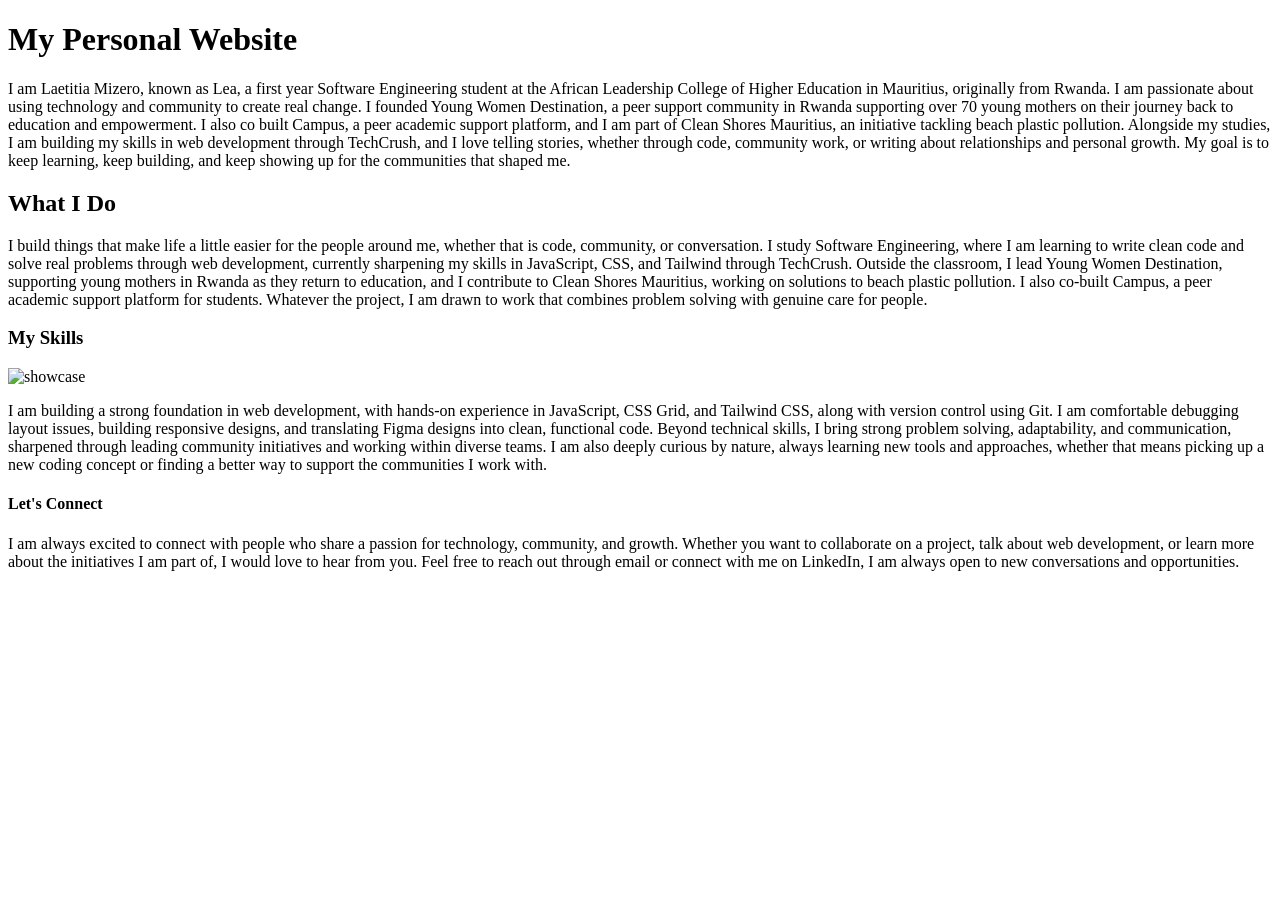
==== css_basic/index.html @ 19e4dac8 "css" ====
<!DOCTYPE html>
<html lang="en">
<head>
    <meta charset="UTF-8">
    <meta name="viewport" content="width=device-width, initial-scale=1.0">
    <title>Basic html</title>
   
</head>
<body>
	<h1>My Personal Website</h1>
	<p>I am Laetitia Mizero, known as Lea, a first year Software Engineering student at the African Leadership College of Higher Education in Mauritius, originally from Rwanda. I am passionate about using technology and community to create real change. I founded Young Women Destination, a peer support community in Rwanda supporting over 70 young mothers on their journey back to education and empowerment. I also co built Campus, a peer academic support platform, and I am part of Clean Shores Mauritius, an initiative tackling beach plastic pollution. Alongside my studies, I am building my skills in web development through TechCrush, and I love telling stories, whether through code, community work, or writing about relationships and personal growth. My goal is to keep learning, keep building, and keep showing up for the communities that shaped me.</p>
	<h2>What I Do</h2>
	<p>I build things that make life a little easier for the people around me, whether that is code, community, or conversation. I study Software Engineering, where I am learning to write clean code and solve real problems through web development, currently sharpening my skills in JavaScript, CSS, and Tailwind through TechCrush. Outside the classroom, I lead Young Women Destination, supporting young mothers in Rwanda as they return to education, and I contribute to Clean Shores Mauritius, working on solutions to beach plastic pollution. I also co-built Campus, a peer academic support platform for students. Whatever the project, I am drawn to work that combines problem solving with genuine care for people.</p>
	<h3>My Skills</h3>
	<img src="https://i.ibb.co/YT7jq0tt/first.jpg" alt="showcase"/>	
    <p>I am building a strong foundation in web development, with hands-on experience in JavaScript, CSS Grid, and Tailwind CSS, along with version control using Git. I am comfortable debugging layout issues, building responsive designs, and translating Figma designs into clean, functional code. Beyond technical skills, I bring strong problem solving, adaptability, and communication, sharpened through leading community initiatives and working within diverse teams. I am also deeply curious by nature, always learning new tools and approaches, whether that means picking up a new coding concept or finding a better way to support the communities I work with.</p>
	<h4>Let's Connect</h4>
    <p>I am always excited to connect with people who share a passion for technology, community, and growth. Whether you want to collaborate on a project, talk about web development, or learn more about the initiatives I am part of, I would love to hear from you. Feel free to reach out through email or connect with me on LinkedIn, I am always open to new conversations and opportunities.</p>
	
</body>
</html>
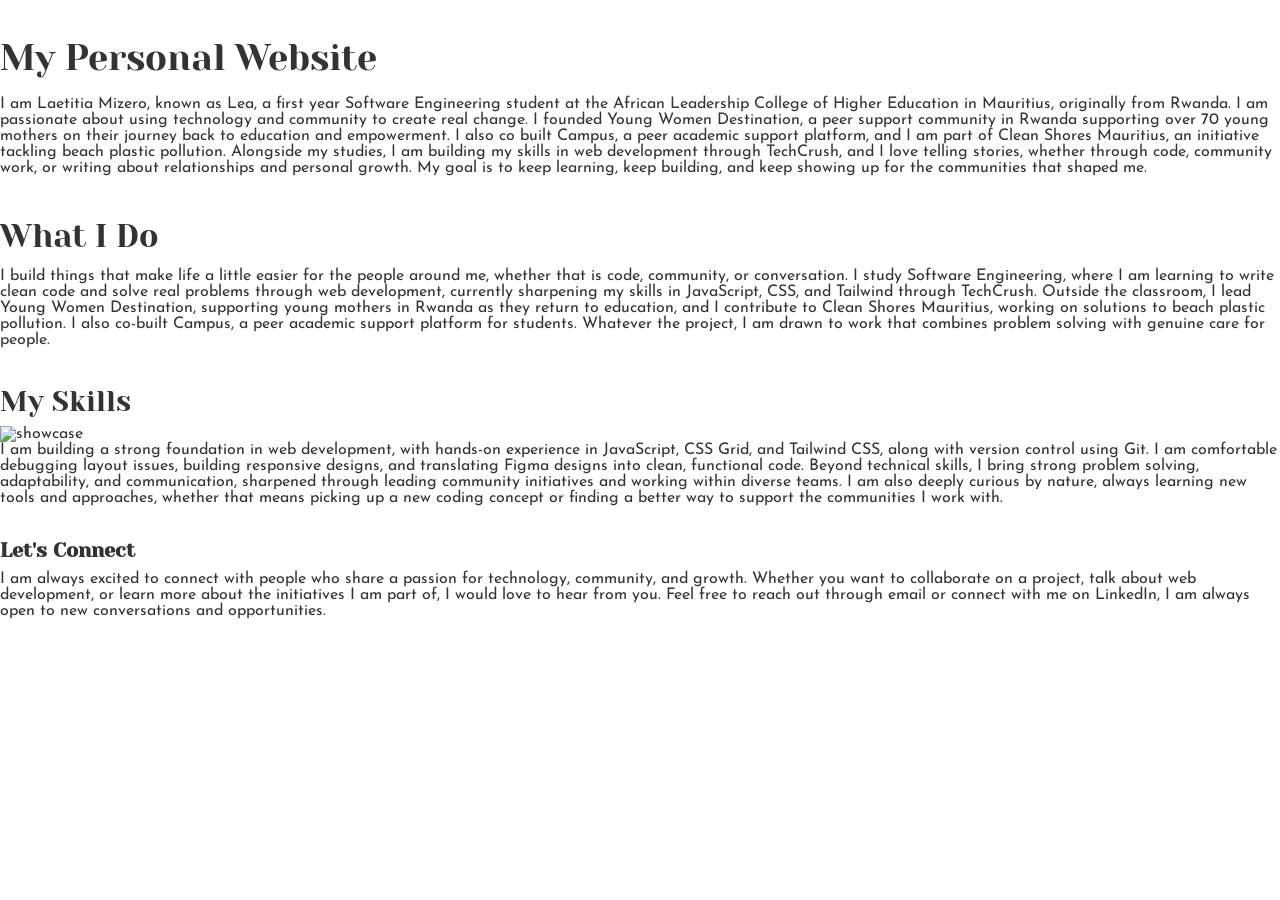
==== commit 1ad0d8cf: "advanced css" ====
--- a/css_basic/index.html
+++ b/css_basic/index.html
@@ -4,9 +4,10 @@
     <meta charset="UTF-8">
     <meta name="viewport" content="width=device-width, initial-scale=1.0">
     <title>Basic html</title>
-   
+   <link href="base.css" rel="stylesheet">
+	<link href="styles.css" rel="stylesheet">
 </head>
-<body>
+<body class="works_on_smartphone" >
 	<h1>My Personal Website</h1>
 	<p>I am Laetitia Mizero, known as Lea, a first year Software Engineering student at the African Leadership College of Higher Education in Mauritius, originally from Rwanda. I am passionate about using technology and community to create real change. I founded Young Women Destination, a peer support community in Rwanda supporting over 70 young mothers on their journey back to education and empowerment. I also co built Campus, a peer academic support platform, and I am part of Clean Shores Mauritius, an initiative tackling beach plastic pollution. Alongside my studies, I am building my skills in web development through TechCrush, and I love telling stories, whether through code, community work, or writing about relationships and personal growth. My goal is to keep learning, keep building, and keep showing up for the communities that shaped me.</p>
 	<h2>What I Do</h2>
--- a/css_basic/base.css
+++ b/css_basic/base.css
@@ -0,0 +1,201 @@
+/* Importing webfonts */
+/* (If you're learning CSS, you should disregard that) */
+
+@import url(https://fonts.googleapis.com/css?family=Yeseva+One);
+@import url(https://fonts.googleapis.com/css?family=Josefin+Sans:400,700,700italic,400italic);
+
+
+/* CSS reset rules */
+
+html, body {
+	height: 100%;
+	min-height: 100%;
+}
+html, body, div, span, applet, object, iframe,
+h1, h2, h3, h4, h5, h6, p, blockquote, pre,
+a, abbr, acronym, address, big, cite, code,
+del, dfn, img, ins, kbd, q, s, samp,
+small, strike, sub, sup, tt, var,
+b, u, i, center,
+dl, dt, dd,
+fieldset, form, label, legend,
+table, caption, tbody, tfoot, thead, tr, th, td,
+article, aside, canvas, details, embed, 
+figure, figcaption, footer, header, hgroup, 
+menu, nav, output, ruby, section, summary,
+time, mark, audio, video {
+	margin: 0;
+	padding: 0;
+	border: 0;
+	font-size: 100%;
+	font: inherit;
+	vertical-align: baseline;
+}
+/* HTML5 display-role reset for older browsers */
+article, aside, details, figcaption, figure, 
+footer, header, hgroup, menu, nav, section {
+	display: block;
+}
+body {
+	line-height: 1;
+}
+blockquote, q {
+	quotes: none;
+}
+blockquote:before, blockquote:after,
+q:before, q:after {
+	content: '';
+	content: none;
+}
+table {
+	border-collapse: collapse;
+	border-spacing: 0;
+}
+
+
+/* Fonts and colors */
+
+body {
+	font-family: 'Josefin Sans', serif;
+	color: rgba(0, 0, 0, 0.8);
+}
+h1, h2, h3, h4, h5, h6, header {
+	font-family: 'Yeseva One', sans-serif;
+}
+article {
+}
+
+header {
+	border-bottom: 1px solid rgb(221,221,221);
+	transition: border-bottom-color 1s ease;
+}
+header a {
+	color: rgba(0, 0, 0, 0.8);
+}
+aside {
+	background: #FAFAFA;
+}
+aside p {
+	border: 1px solid #bbb;
+	background: #ddd;
+	color: black;
+}
+footer a {
+	color: rgba(0, 0, 0, 0.8);
+}
+a {
+	color: #F80002;
+}
+
+
+/* Positioning and margins */
+
+@media (min-width: 1100px) {
+	body {
+		width: 1100px;
+		margin: 0 auto;
+	}
+}
+
+article {
+	padding: 50px 15px;
+}
+article > *:first-child {
+	margin-top: 0;
+}
+aside {
+	padding: 50px 15px;
+}
+header .right {
+	float: right;
+	margin: 0 10px 15px;
+}
+
+
+/* Header */
+header {
+	padding: 20px 0;
+	height: 80px;
+}
+header ul {
+	list-style: none;
+	margin: 0;
+	padding: 0;
+}
+header li {
+	display: inline;
+	vertical-align:middle;
+}
+header li:first-child {
+	margin: 0;
+}
+header li a {
+	margin: 0 10px;
+}
+header li.logo {
+	font-size: 36px;
+}
+header a {
+	text-decoration: none;
+}
+
+
+/* Aside */
+
+aside p {
+	border-radius: 10px;
+	padding: 20px 20px;
+}
+
+
+/* Footer */
+
+footer {
+	padding: 5px 15px;
+	height: 80px;
+}
+
+
+/* Text styles and margins */
+
+p {
+	margin-bottom: 15px;
+}
+h1 {
+	font-size: 36px;
+	margin: 40px 0 20px;
+}
+h2 {
+	font-size: 32px;
+	margin: 30px 0 15px;
+}
+h3 {
+	font-size: 28px;
+	margin: 25px 0 10px;
+}
+h4 {
+	font-size: 20px;
+	font-weight: bold;
+	margin: 20px 0 10px;
+}
+h5 {
+	font-size: 18px;
+	font-weight: bold;
+	margin: 15px 0 10px;
+}
+h6 {
+	font-weight: bold;
+	margin: 5px 0;
+}
+
+@media (max-width: 800px) {
+  body.works_on_smartphone {
+  	display: block;
+  }
+  body.works_on_smartphone main {
+  	display: block;
+  }
+  header .right {
+  	float: none;
+  }
+}
--- a/css_basic/styles.css
+++ b/css_basic/styles.css
@@ -0,0 +1,36 @@
+body  {
+    display: flex;
+    flex-direction: column;
+    width: 100%;
+}
+
+main {
+    display: flex;
+    flex-direction: row;
+    flex: auto ;
+    width: 100%;
+}
+
+header {
+     width: 100%; 
+     display: flex;
+     justify-content: space-between;
+     padding: 20px 0;
+    /* background-color: black; */
+    color:white;
+}
+
+article {
+    flex: 2;
+    overflow-y: auto;  
+
+}
+
+aside {
+    flex: 1;
+     overflow-y: auto 
+}
+
+footer{
+    width: 100%; 
+}
